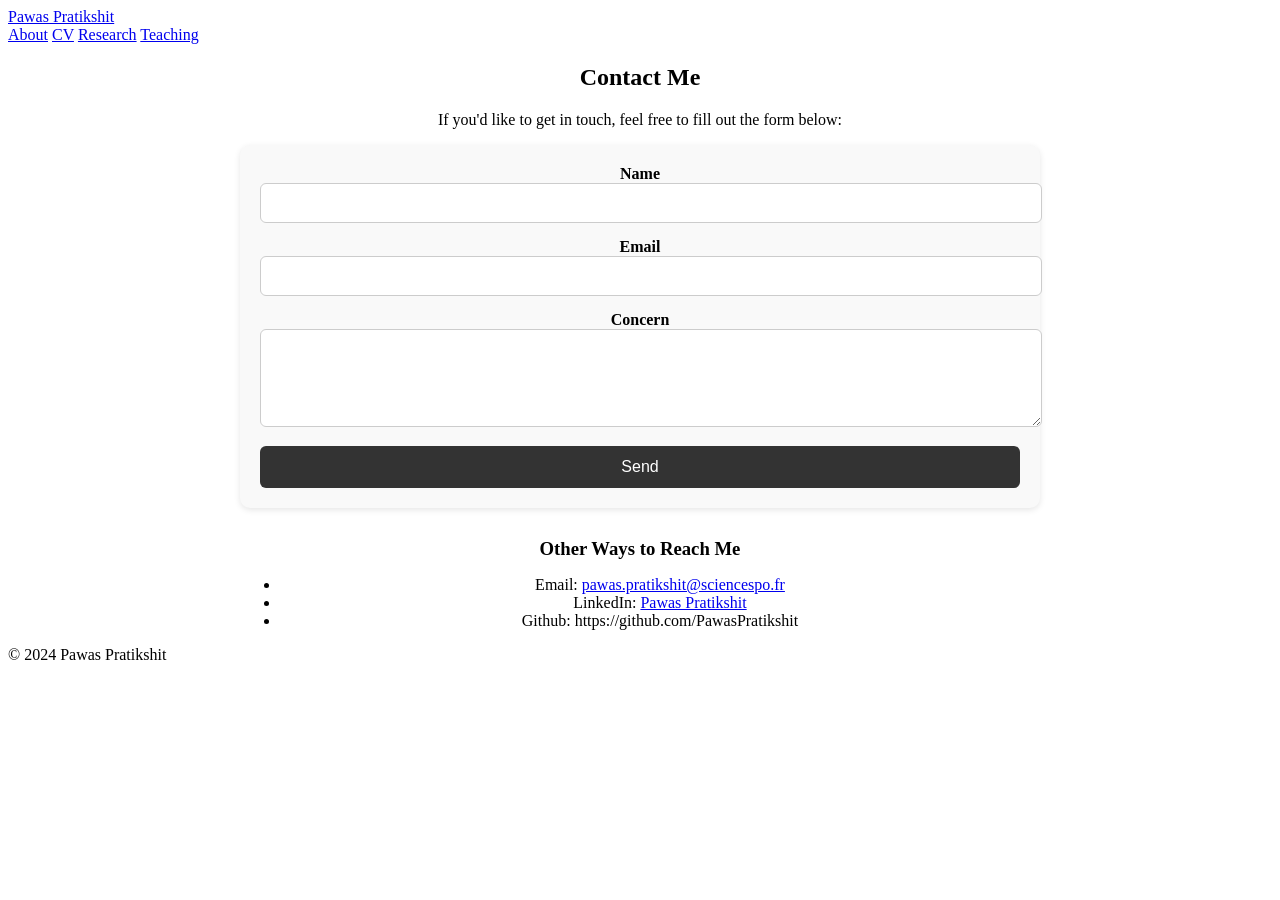
==== contact.html @ d6dc1eb3 "Update contact.html" ====
<!DOCTYPE html>
<html lang="en">
<head>
    <meta charset="UTF-8">
    <meta name="viewport" content="width=device-width, initial-scale=1.0">
    <title>Contact - Pawas Pratikshit</title>
    <link rel="stylesheet" href="style.css">
    <style>
        /* Contact Form Styling */
        .contact-container {
            max-width: 800px;
            width: 100%;
        }

        form {
            display: flex;
            flex-direction: column;
            gap: 15px;
            background: #f9f9f9;
            padding: 20px;
            border-radius: 10px;
            box-shadow: 0 2px 6px rgba(0,0,0,0.1);
        }

        label {
            font-weight: bold;
            margin-bottom: 5px;
        }

        input, textarea {
            padding: 10px;
            border: 1px solid #ccc;
            border-radius: 6px;
            font-size: 1rem;
            width: 100%;
        }

        button {
            background: #333;
            color: white;
            border: none;
            padding: 12px;
            border-radius: 6px;
            cursor: pointer;
            font-size: 1rem;
        }

        button:hover {
            background: blue;
            transition: background 0.3s ease;
        }

        .other-ways {
            margin-top: 30px;
        }

        .other-ways h3 {
            margin-bottom: 10px;
        }
    </style>
</head>
<body>
    <header>
        <a href="index.html" class="header-link">Pawas Pratikshit</a>
    </header>
    <nav>
        <a href="index.html">About</a>
        <a href="cv.html">CV</a>
        <a href="publications.html">Research</a>
        <a href="teaching.html">Teaching</a>
    </nav>
    <main>
        <center>
        <div class="contact-container">
            <h2>Contact Me</h2>
            <p>If you'd like to get in touch, feel free to fill out the form below:</p>

            <form action="https://formspree.io/f/mdkleqqp" method="POST">
                <div>
                    <label for="name">Name</label>
                    <input type="text" id="name" name="name" required>
                </div>
                <div>
                    <label for="email">Email</label>
                    <input type="email" id="email" name="email" required>
                </div>
                <div>
                    <label for="message">Concern</label>
                    <textarea id="message" name="message" rows="4" required></textarea>
                </div>
                <button type="submit">Send</button>
            </form>

            <div class="other-ways">
                <h3>Other Ways to Reach Me</h3>
                <ul>
                    <li>Email: <a href="mailto:pawas.pratikshit@sciencespo.fr">pawas.pratikshit@sciencespo.fr</a></li>
                    <li>LinkedIn: <a href="https://www.linkedin.com/in/pawas-pratikshit-a5a10b145/">Pawas Pratikshit</a></li>
                    <li>Github: https://github.com/PawasPratikshit</li>
                </ul>
            </div>
        </div>
        <center>
    </main>
    <footer>
        <p>&copy; 2024 Pawas Pratikshit</p>
    </footer>
</body>
</html>
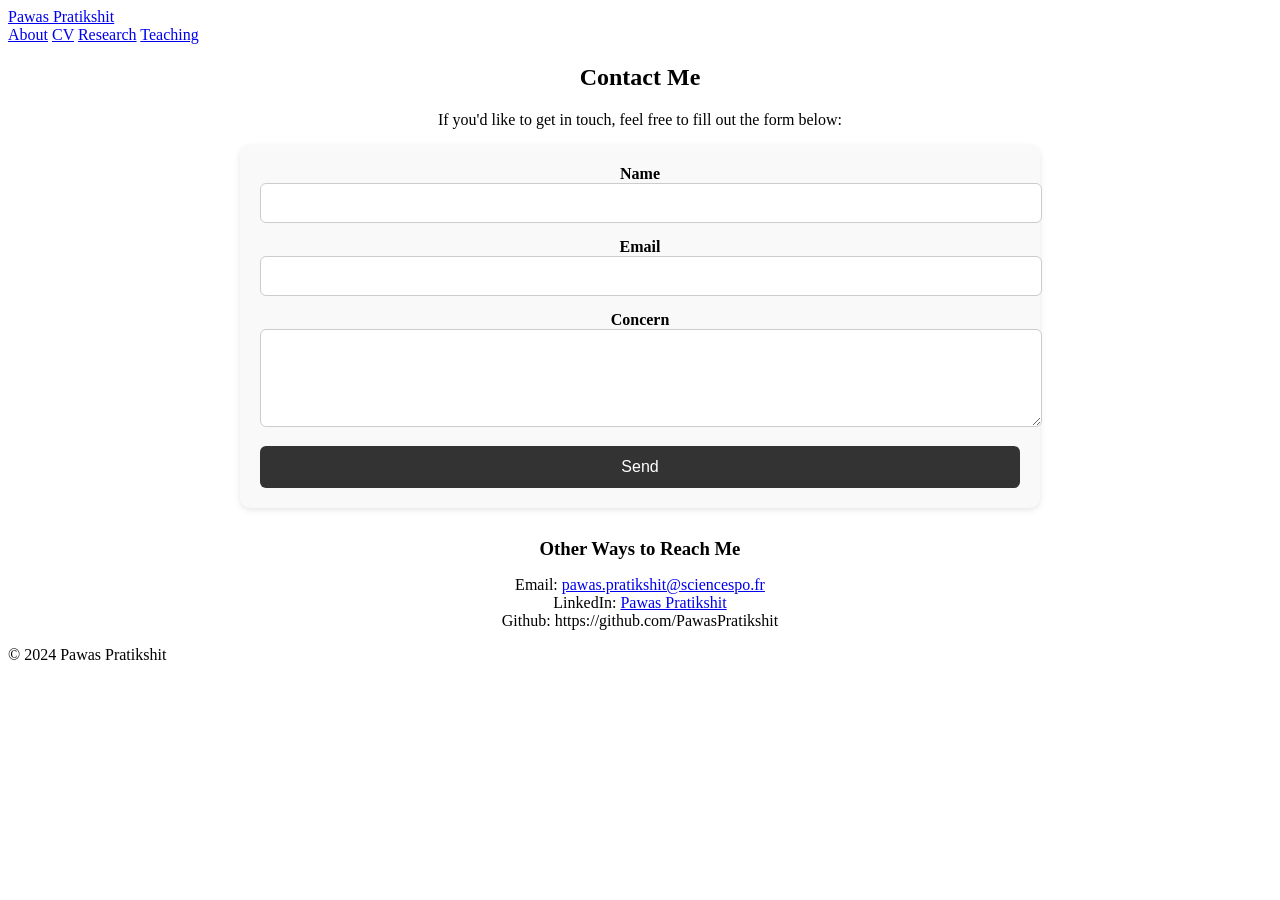
==== commit d85e8f88: "Update contact.html" ====
--- a/contact.html
+++ b/contact.html
@@ -92,13 +92,13 @@
             </form>
 
             <div class="other-ways">
-                <h3>Other Ways to Reach Me</h3>
-                <ul>
-                    <li>Email: <a href="mailto:pawas.pratikshit@sciencespo.fr">pawas.pratikshit@sciencespo.fr</a></li>
-                    <li>LinkedIn: <a href="https://www.linkedin.com/in/pawas-pratikshit-a5a10b145/">Pawas Pratikshit</a></li>
-                    <li>Github: https://github.com/PawasPratikshit</li>
-                </ul>
-            </div>
+    <h3>Other Ways to Reach Me</h3>
+    <ul style="list-style-type: none; padding-left: 0;">
+        <li>Email: <a href="mailto:pawas.pratikshit@sciencespo.fr">pawas.pratikshit@sciencespo.fr</a></li>
+        <li>LinkedIn: <a href="https://www.linkedin.com/in/pawas-pratikshit-a5a10b145/">Pawas Pratikshit</a></li>
+        <li>Github: https://github.com/PawasPratikshit</li>
+    </ul>
+</div>
         </div>
         <center>
     </main>
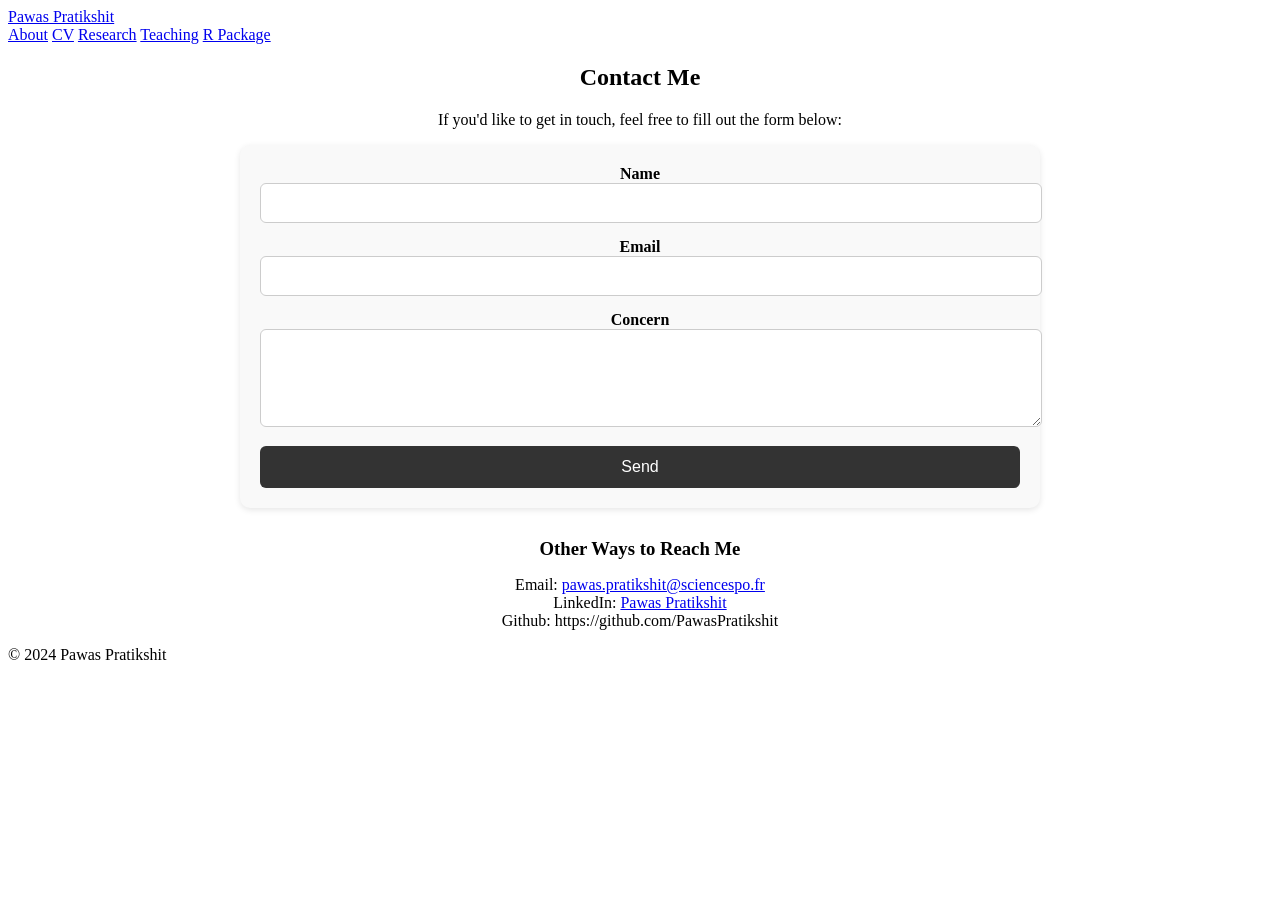
==== commit 39c5d496: "Add link to R Package in contact.html" ====
--- a/contact.html
+++ b/contact.html
@@ -68,6 +68,7 @@
         <a href="cv.html">CV</a>
         <a href="publications.html">Research</a>
         <a href="teaching.html">Teaching</a>
+        <a href="spir.html">R Package</a>
     </nav>
     <main>
         <center>
